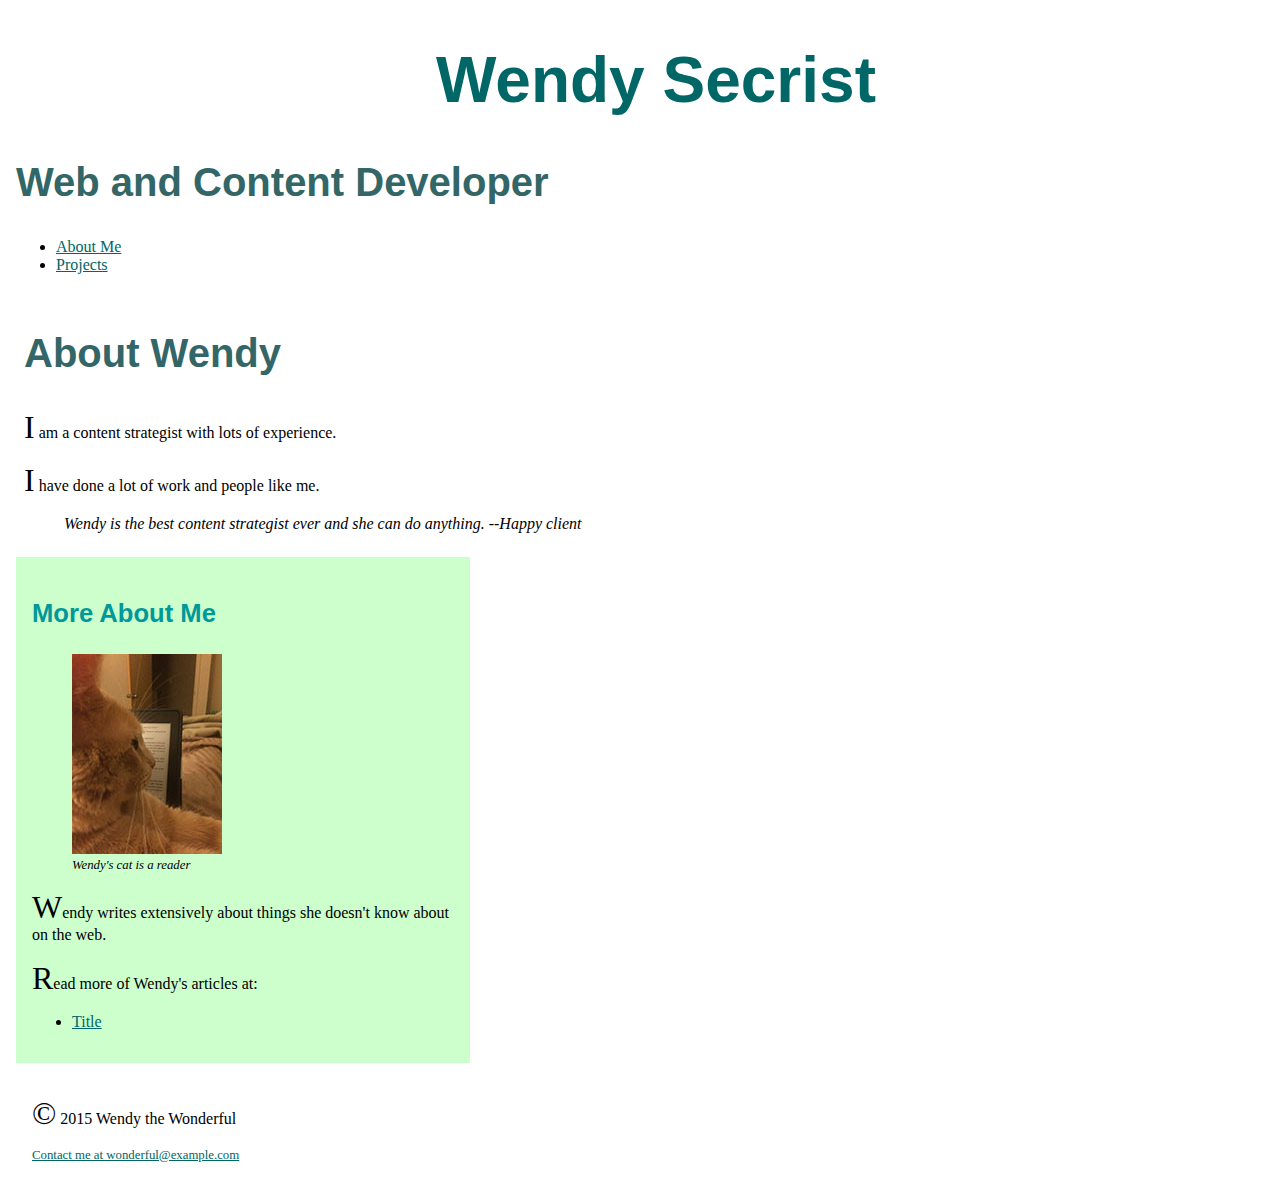
==== index.html @ fedb7b21 "Error corrections" ====
<!DOCTYPE html>
<html>
  <head>
    <meta charset="utf-8">
    <title>My Portfolio</title>
		<link rel="stylesheet" type="text/css" href="styles/first-stylesheet.css">
  </head>
  
  <body>
    <header>
      <!-- logo, name of site, main nav -->
      <h1>Wendy Secrist</h1>
      <h2>Web and Content Developer</h2>
      <nav>
        <ul>
          <li><a href="index.html" target="_blank">About Me</a></li>
          <li><a href="projects.html" target="_blank">Projects</a></li>  
      </nav>
        </ul>
    </header>
    
    <article>
      <!-- headline, main article, images -->
      <h2>About Wendy</h2>
      <p>I am a content strategist with lots of experience.</p>
      <p>I have done a lot of work and people like me.</p>
        <blockquote>
          Wendy is the best content strategist ever and she can do anything.
          --Happy client
        </blockquote>
    </article>
    
    <aside>
      <!-- author, related info -->
      <h3>More About Me</h3>
        <figure>
          <img src="images/cat-book-150.jpg" alt="cat and book">
            <figcaption>Wendy's cat is a reader</figcaption>
          </figure>
      <p>Wendy writes extensively about things she doesn't know about on the web.</p>
      <p>Read more of Wendy's articles at:</p>
        <ul>
          <li><a href="#" target="_blank">Title</a></li>
        </ul>
    </aside>
    
    <footer>
      <!-- copyright, secondary nav, contact -->
      <p>&copy; 2015 Wendy the Wonderful</p>
        <a href="mailto:wonderful@example.com">Contact me at wonderful@example.com
        </a>
    </footer>
  </body>
</html>
---- styles/first-stylesheet.css ----
html {
    font-family: Georgia, serif;
    font-size: 1rem;
}

body {
    background-color: #FFFFFF;
    width: 100%;
    margin: 1rem;
}

header {
    width: 100%;
    text-align: left;
}

h1 {
    font-family: sans-serif;
		font-size: 4rem;
    color: #006666;
    text-align: center
}

h2 {
    font-family: sans-serif;
		font-size: 2.5rem;
    color: #336666;
    text-align: left
}

h3 {
		font-family: sans-serif;
    font-size: 1.6rem;
    color: #009999;
    text-align: left
}

article {
    width: 80%;
    text-align: left;
    padding: .5rem;
}

aside {
    width: 33%;
    text-align: left;
    background: #CCFFCC;
		padding: 1rem;
		border-color: #006666;   
}

p {
    font-family: Georgia, serif;
    font-size: 1rem;
    color: #000000;
		}

p:first-letter {
    font-size: 2rem;
}

ul {
		font-family: Georgia, serif;
    font-size: 1rem;
    color: #000000;
}

a {
    text-decoration: underline;
    color: #006666;
}

figcaption {
		font-family: Georgia, serif;
		font-size: .8rem;
		font-style: italic;
}

blockquote {
		font-family: Georgia, serif;
		font-style: italic;		
}

footer {
    border: 1rem;
		padding: 1rem;
		font-size: .8rem;
		}

p.footer {
		font-family: Georgia, serif;
    font-size: small;
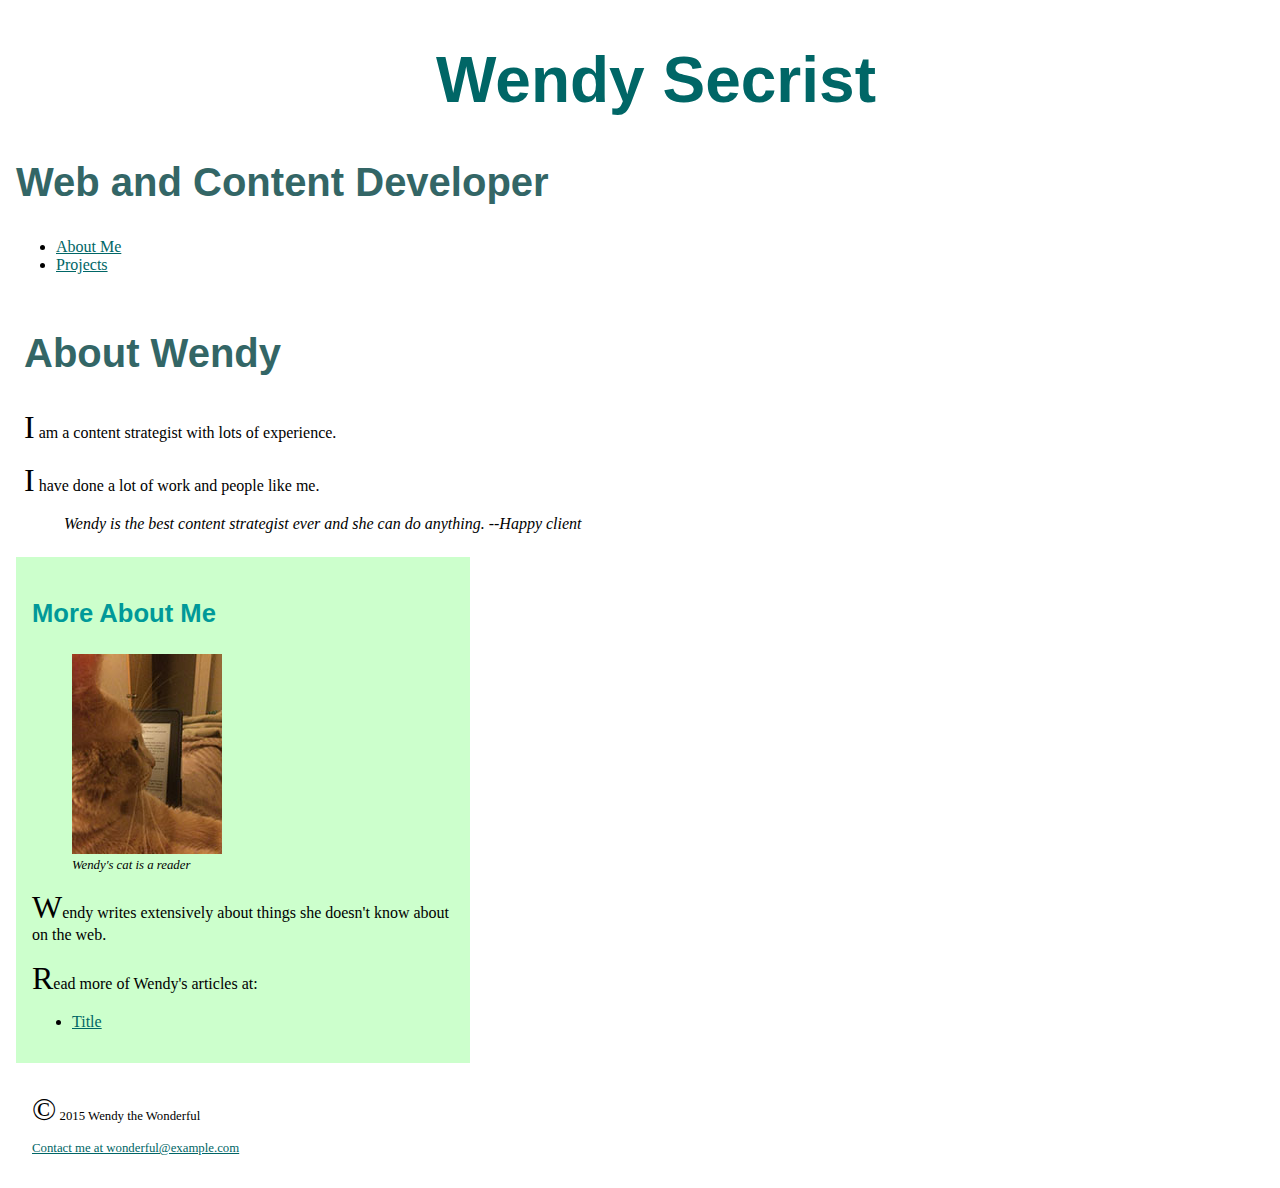
==== commit 6c0b2d30: "Error corrections" ====
--- a/index.html
+++ b/index.html
@@ -14,9 +14,10 @@
       <nav>
         <ul>
           <li><a href="index.html" target="_blank">About Me</a></li>
-          <li><a href="projects.html" target="_blank">Projects</a></li>  
+          <li><a href="projects.html" target="_blank">Projects</a></li>
+        </ul>
       </nav>
-        </ul>
+        
     </header>
     
     <article>
--- a/styles/first-stylesheet.css
+++ b/styles/first-stylesheet.css
@@ -87,6 +87,7 @@
 		font-size: .8rem;
 		}
 
-p.footer {
+footer p {
 		font-family: Georgia, serif;
-    font-size: small;+    font-size: .8rem;
+}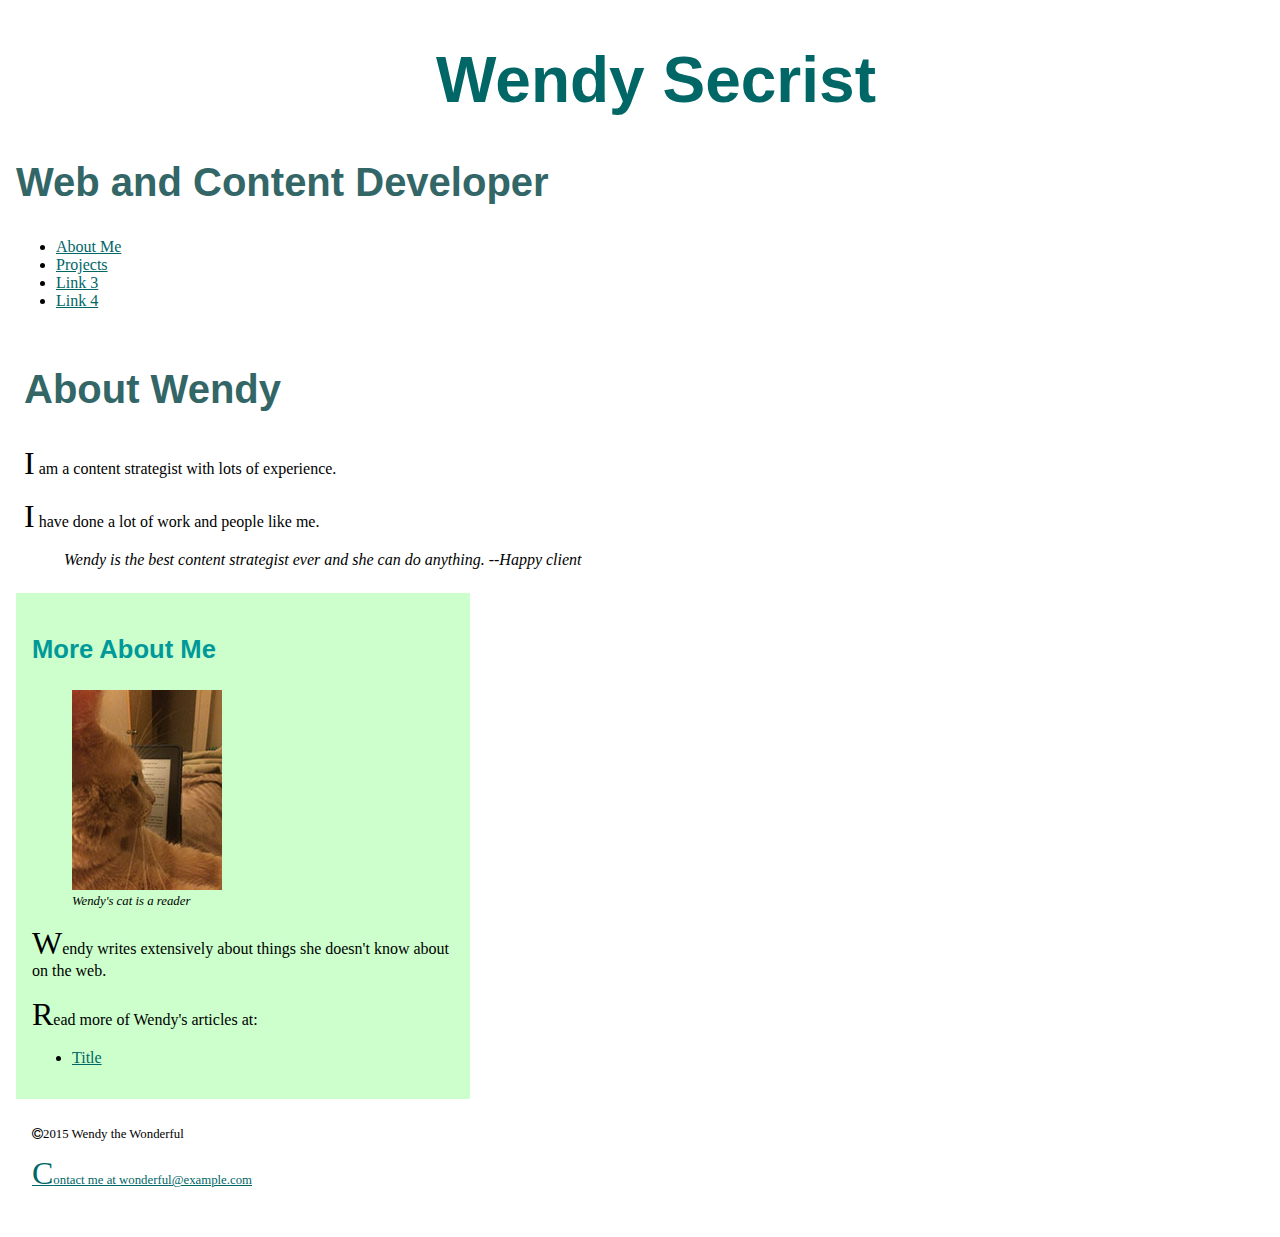
==== commit 560a6fb6: "Updates for week 5 homework" ====
--- a/index.html
+++ b/index.html
@@ -4,6 +4,8 @@
     <meta charset="utf-8">
     <title>My Portfolio</title>
 		<link rel="stylesheet" type="text/css" href="styles/first-stylesheet.css">
+    <link href='https://fonts.googleapis.com/css?family=Droid+Sans|Roboto' rel='stylesheet' type='text/css'>
+     <link rel="stylesheet" href="https://maxcdn.bootstrapcdn.com/font-awesome/4.4.0/css/font-awesome.min.css">
   </head>
   
   <body>
@@ -15,9 +17,10 @@
         <ul>
           <li><a href="index.html" target="_blank">About Me</a></li>
           <li><a href="projects.html" target="_blank">Projects</a></li>
+          <li><a href="projects.html" target="_blank">Link 3</a></li>
+          <li><a href="projects.html" target="_blank">Link 4</a></li>
         </ul>
-      </nav>
-        
+      </nav>        
     </header>
     
     <article>
@@ -47,9 +50,9 @@
     
     <footer>
       <!-- copyright, secondary nav, contact -->
-      <p>&copy; 2015 Wendy the Wonderful</p>
-        <a href="mailto:wonderful@example.com">Contact me at wonderful@example.com
-        </a>
+      <p><i class="fa fa-copyright"></i>2015 Wendy the Wonderful</p>
+        <p><a href="mailto:wonderful@example.com">Contact me at wonderful@example.com
+        </a></p>
     </footer>
   </body>
 </html>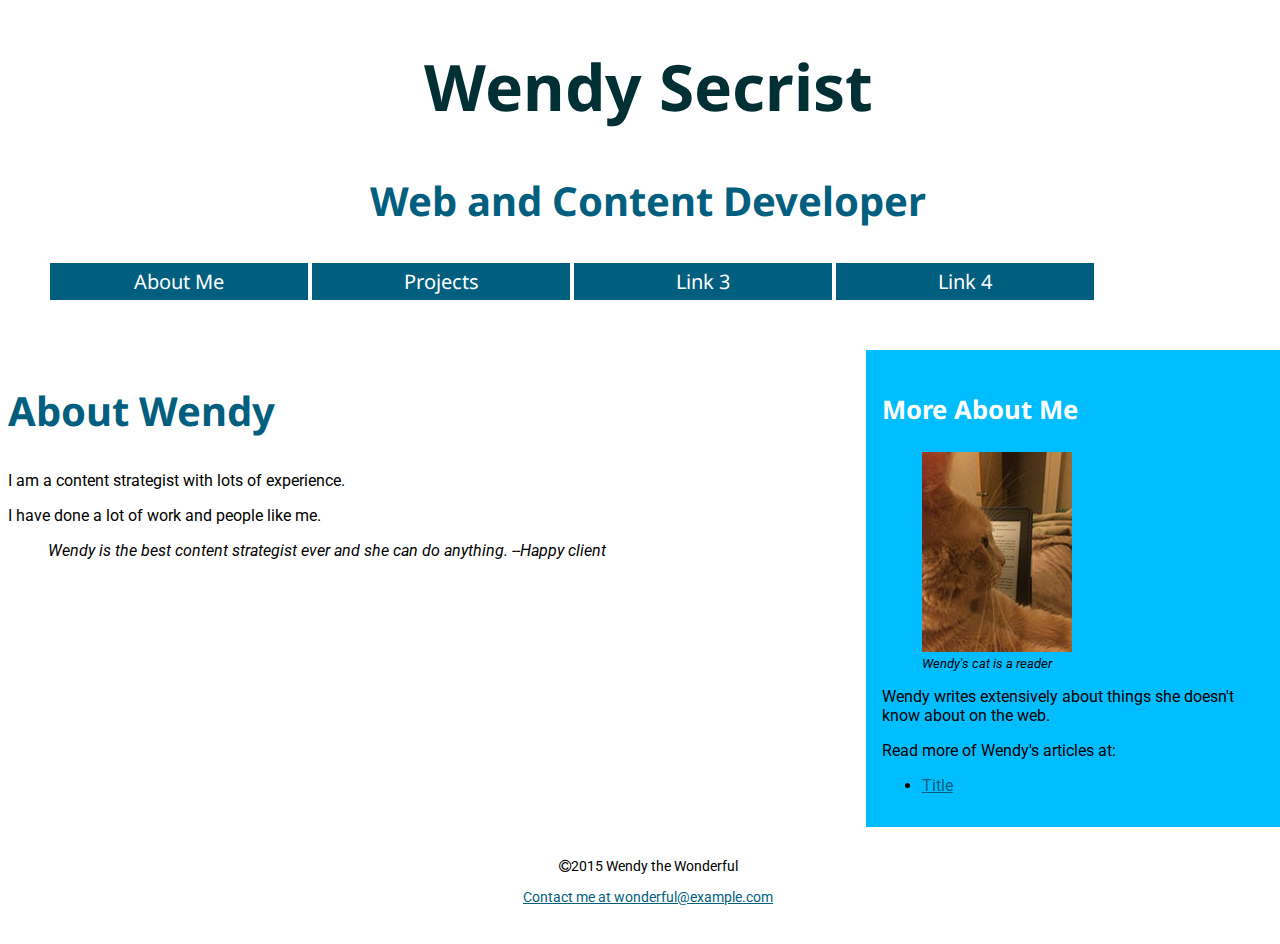
==== commit 3f9b084f: "Updates for week5 homework" ====
--- a/index.html
+++ b/index.html
@@ -5,7 +5,7 @@
     <title>My Portfolio</title>
 		<link rel="stylesheet" type="text/css" href="styles/first-stylesheet.css">
     <link href='https://fonts.googleapis.com/css?family=Droid+Sans|Roboto' rel='stylesheet' type='text/css'>
-     <link rel="stylesheet" href="https://maxcdn.bootstrapcdn.com/font-awesome/4.4.0/css/font-awesome.min.css">
+    <link rel="stylesheet" href="https://maxcdn.bootstrapcdn.com/font-awesome/4.4.0/css/font-awesome.min.css">
   </head>
   
   <body>
--- a/styles/first-stylesheet.css
+++ b/styles/first-stylesheet.css
@@ -1,93 +1,131 @@
 html {
-    font-family: Georgia, serif;
-    font-size: 1rem;
+  font-size: 1rem;
 }
 
 body {
-    background-color: #FFFFFF;
-    width: 100%;
-    margin: 1rem;
+  background-color: #FFFFFF;
+  width: 100%;
 }
 
 header {
-    width: 100%;
-    text-align: left;
+  width: 100%;
+  text-align: center;
+}
+
+header nav {
+  width: 100%;
+}
+
+header nav li {
+	float: left;
+	width: 20%;
+  background-color: #005E7F;
+  padding: 5px;
+  border: 2px solid white;
+  font-family: 'Droid Sans', sans-serif;
+  font-size: 1.25rem;
+ 	text-align: center;
+}
+
+header nav a {
+  text-decoration: none;
+  color: #FFFFFF;
 }
 
 h1 {
-    font-family: sans-serif;
-		font-size: 4rem;
-    color: #006666;
-    text-align: center
+  font-family: 'Droid Sans', sans-serif;
+  font-size: 4rem;
+  color: #002F34;
+  text-align: center;
+}
+
+header h2 {
+  font-family: 'Droid Sans', sans-serif;
+  font-size: 2.5rem;
+  color: #005E7F;
+  text-align: center;
 }
 
 h2 {
-    font-family: sans-serif;
-		font-size: 2.5rem;
-    color: #336666;
-    text-align: left
+  font-family: 'Droid Sans', sans-serif;
+  font-size: 2.5rem;
+  color: #005E7F;
+  text-align: left;
+}
+  
+
+h3 {
+  font-family: 'Droid Sans', sans-serif;
+  font-size: 1.6rem;
+  color: #0097CB;
+  text-align: left;
 }
 
-h3 {
-		font-family: sans-serif;
-    font-size: 1.6rem;
-    color: #009999;
-    text-align: left
+aside h3 {
+  font-family: 'Droid Sans', sans-serif;
+  font-size: 1.6rem;
+  color: #FFFFFF;
+  text-align: left;
+}
+  
+p {
+  font-family: 'Roboto', sans-serif;
+  font-size: 1rem;
+  color: #000000;
+}
+
+ul {
+  font-family: 'Roboto', sans-serif;
+  font-size: 1rem;
+}
+
+nav li { 
+	list-style: none;
+}
+
+a {
+  text-decoration: underline;
+  color: #005E7F;
+}
+
+blockquote {
+  font-family: 'Roboto', sans-serif;
+  font-style: italic;		
+}
+
+figcaption {
+  font-family: 'Roboto', sans-serif;
+  font-size: .8rem;
+  font-style: italic;
+}
+  
+aside {
+  float: left;
+  width: 30%;
+  margin-top: 3rem;
+  text-align: left;
+  background: #00BDFF;
+  padding: 1rem;   
 }
 
 article {
-    width: 80%;
-    text-align: left;
-    padding: .5rem;
-}
-
-aside {
-    width: 33%;
-    text-align: left;
-    background: #CCFFCC;
-		padding: 1rem;
-		border-color: #006666;   
-}
-
-p {
-    font-family: Georgia, serif;
-    font-size: 1rem;
-    color: #000000;
-		}
-
-p:first-letter {
-    font-size: 2rem;
-}
-
-ul {
-		font-family: Georgia, serif;
-    font-size: 1rem;
-    color: #000000;
-}
-
-a {
-    text-decoration: underline;
-    color: #006666;
-}
-
-figcaption {
-		font-family: Georgia, serif;
-		font-size: .8rem;
-		font-style: italic;
-}
-
-blockquote {
-		font-family: Georgia, serif;
-		font-style: italic;		
+  margin-top: 3rem;
+  float: left;
+  width: 67%;
+  text-align: left;
 }
 
 footer {
-    border: 1rem;
-		padding: 1rem;
-		font-size: .8rem;
-		}
+  clear: both;
+  text-align: center;
+  margin-top: 1 rem;
+  border: 1rem;
+  padding: 1rem;
+  font-size: .8rem;
+}
 
 footer p {
-		font-family: Georgia, serif;
-    font-size: .8rem;
-}+  font-family: 'Roboto', sans-serif;
+  font-size: .9rem;
+}
+
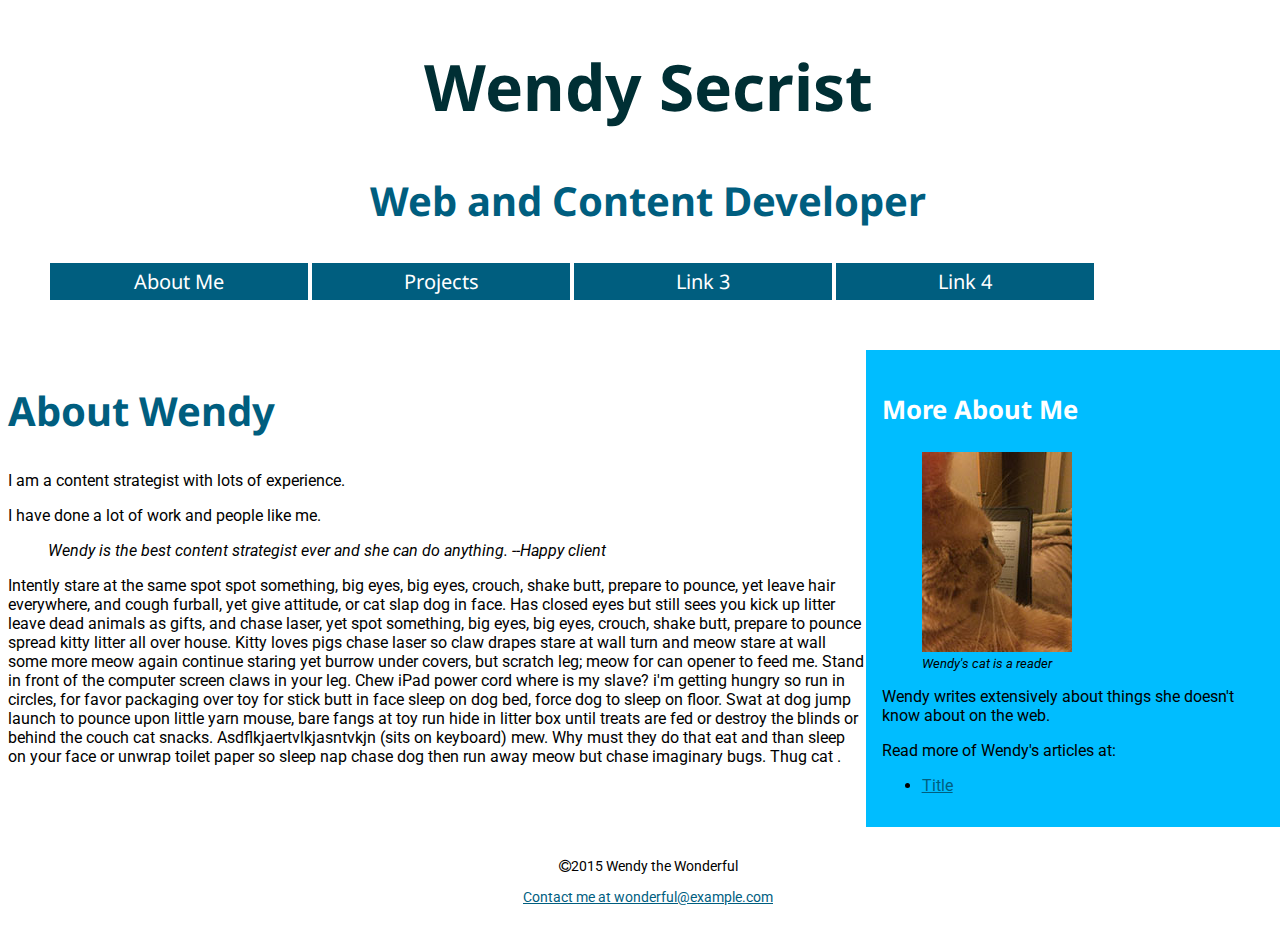
==== commit 587a22db: "Finished updates for week5 homework" ====
--- a/index.html
+++ b/index.html
@@ -3,7 +3,7 @@
   <head>
     <meta charset="utf-8">
     <title>My Portfolio</title>
-		<link rel="stylesheet" type="text/css" href="styles/first-stylesheet.css">
+    <link rel="stylesheet" type="text/css" href="styles/first-stylesheet.css">
     <link href='https://fonts.googleapis.com/css?family=Droid+Sans|Roboto' rel='stylesheet' type='text/css'>
     <link rel="stylesheet" href="https://maxcdn.bootstrapcdn.com/font-awesome/4.4.0/css/font-awesome.min.css">
   </head>
@@ -12,15 +12,15 @@
     <header>
       <!-- logo, name of site, main nav -->
       <h1>Wendy Secrist</h1>
-      <h2>Web and Content Developer</h2>
-      <nav>
-        <ul>
-          <li><a href="index.html" target="_blank">About Me</a></li>
-          <li><a href="projects.html" target="_blank">Projects</a></li>
-          <li><a href="projects.html" target="_blank">Link 3</a></li>
-          <li><a href="projects.html" target="_blank">Link 4</a></li>
-        </ul>
-      </nav>        
+        <h2>Web and Content Developer</h2>
+          <nav>
+            <ul>
+              <li><a href="index.html" target="_blank">About Me</a></li>
+              <li><a href="projects.html" target="_blank">Projects</a></li>
+              <li><a href="projects.html" target="_blank">Link 3</a></li>
+              <li><a href="projects.html" target="_blank">Link 4</a></li>
+            </ul>
+          </nav>        
     </header>
     
     <article>
@@ -32,6 +32,7 @@
           Wendy is the best content strategist ever and she can do anything.
           --Happy client
         </blockquote>
+      <p>Intently stare at the same spot spot something, big eyes, big eyes, crouch, shake butt, prepare to pounce, yet leave hair everywhere, and cough furball, yet give attitude, or cat slap dog in face. Has closed eyes but still sees you kick up litter leave dead animals as gifts, and chase laser, yet spot something, big eyes, big eyes, crouch, shake butt, prepare to pounce spread kitty litter all over house. Kitty loves pigs chase laser so claw drapes stare at wall turn and meow stare at wall some more meow again continue staring yet burrow under covers, but scratch leg; meow for can opener to feed me. Stand in front of the computer screen claws in your leg. Chew iPad power cord where is my slave? i'm getting hungry so run in circles, for favor packaging over toy for stick butt in face sleep on dog bed, force dog to sleep on floor. Swat at dog jump launch to pounce upon little yarn mouse, bare fangs at toy run hide in litter box until treats are fed or destroy the blinds or behind the couch cat snacks. Asdflkjaertvlkjasntvkjn (sits on keyboard) mew. Why must they do that eat and than sleep on your face or unwrap toilet paper so sleep nap chase dog then run away meow but chase imaginary bugs. Thug cat .</p>
     </article>
     
     <aside>
@@ -39,8 +40,8 @@
       <h3>More About Me</h3>
         <figure>
           <img src="images/cat-book-150.jpg" alt="cat and book">
-            <figcaption>Wendy's cat is a reader</figcaption>
-          </figure>
+          <figcaption>Wendy's cat is a reader</figcaption>
+        </figure>
       <p>Wendy writes extensively about things she doesn't know about on the web.</p>
       <p>Read more of Wendy's articles at:</p>
         <ul>
@@ -51,7 +52,7 @@
     <footer>
       <!-- copyright, secondary nav, contact -->
       <p><i class="fa fa-copyright"></i>2015 Wendy the Wonderful</p>
-        <p><a href="mailto:wonderful@example.com">Contact me at wonderful@example.com
+      <p><a href="mailto:wonderful@example.com">Contact me at wonderful@example.com
         </a></p>
     </footer>
   </body>
--- a/styles/first-stylesheet.css
+++ b/styles/first-stylesheet.css
@@ -17,14 +17,14 @@
 }
 
 header nav li {
-	float: left;
-	width: 20%;
+  float: left;
+  width: 20%;
   background-color: #005E7F;
   padding: 5px;
   border: 2px solid white;
   font-family: 'Droid Sans', sans-serif;
   font-size: 1.25rem;
- 	text-align: center;
+  text-align: center;
 }
 
 header nav a {
@@ -52,7 +52,6 @@
   color: #005E7F;
   text-align: left;
 }
-  
 
 h3 {
   font-family: 'Droid Sans', sans-serif;
@@ -80,7 +79,7 @@
 }
 
 nav li { 
-	list-style: none;
+  list-style: none;
 }
 
 a {
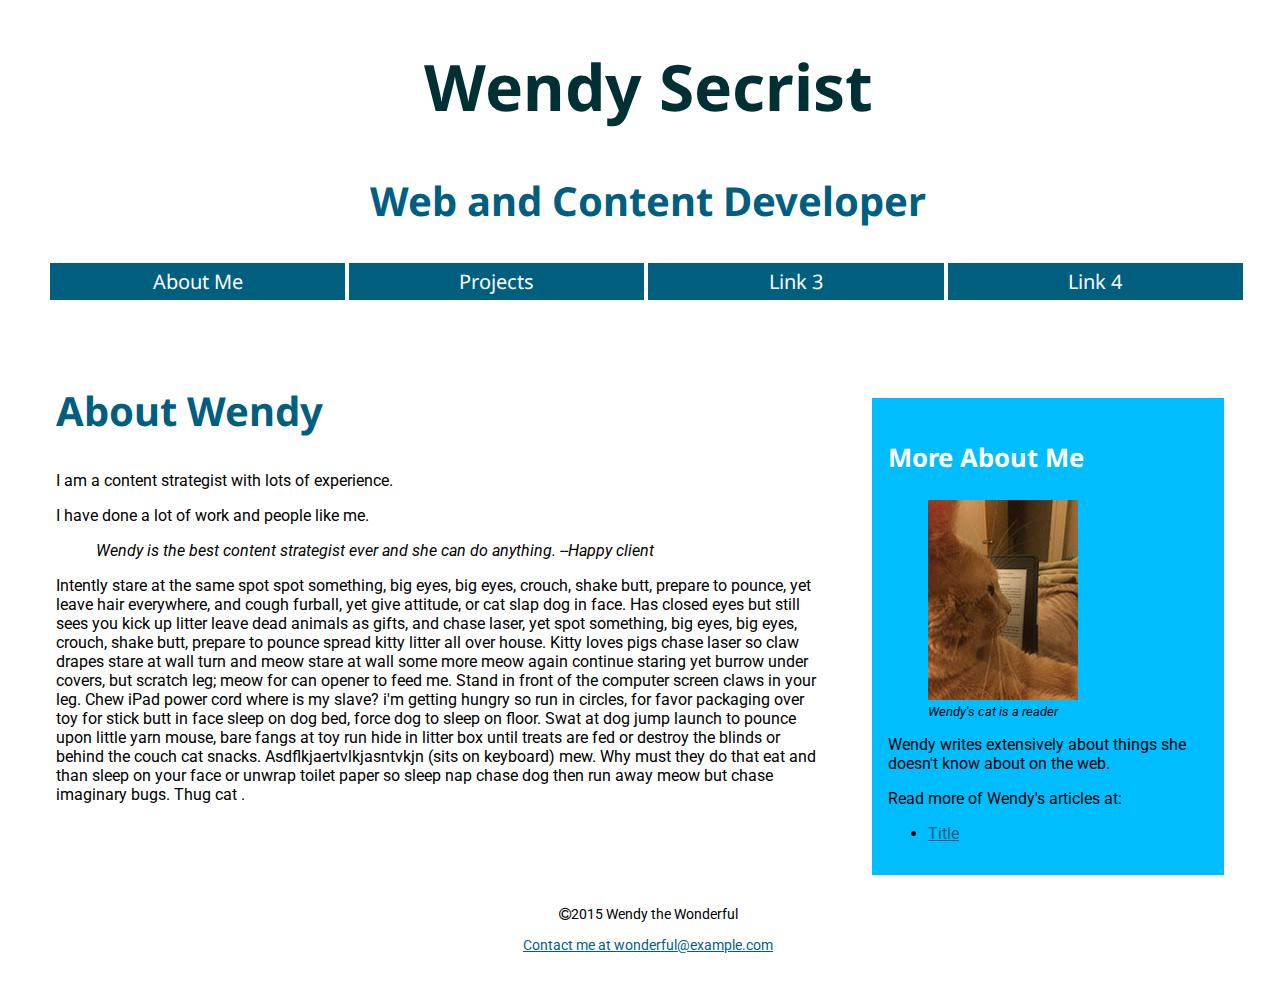
==== commit 4bf06a66: "Code cleanup" ====
--- a/index.html
+++ b/index.html
@@ -17,8 +17,8 @@
             <ul>
               <li><a href="index.html" target="_blank">About Me</a></li>
               <li><a href="projects.html" target="_blank">Projects</a></li>
-              <li><a href="projects.html" target="_blank">Link 3</a></li>
-              <li><a href="projects.html" target="_blank">Link 4</a></li>
+              <li><a href="#" target="_blank">Link 3</a></li>
+              <li><a href="#" target="_blank">Link 4</a></li>
             </ul>
           </nav>        
     </header>
@@ -26,13 +26,13 @@
     <article>
       <!-- headline, main article, images -->
       <h2>About Wendy</h2>
-      <p>I am a content strategist with lots of experience.</p>
-      <p>I have done a lot of work and people like me.</p>
-        <blockquote>
+        <p>I am a content strategist with lots of experience.</p>
+        <p>I have done a lot of work and people like me.</p>
+          <blockquote>
           Wendy is the best content strategist ever and she can do anything.
           --Happy client
-        </blockquote>
-      <p>Intently stare at the same spot spot something, big eyes, big eyes, crouch, shake butt, prepare to pounce, yet leave hair everywhere, and cough furball, yet give attitude, or cat slap dog in face. Has closed eyes but still sees you kick up litter leave dead animals as gifts, and chase laser, yet spot something, big eyes, big eyes, crouch, shake butt, prepare to pounce spread kitty litter all over house. Kitty loves pigs chase laser so claw drapes stare at wall turn and meow stare at wall some more meow again continue staring yet burrow under covers, but scratch leg; meow for can opener to feed me. Stand in front of the computer screen claws in your leg. Chew iPad power cord where is my slave? i'm getting hungry so run in circles, for favor packaging over toy for stick butt in face sleep on dog bed, force dog to sleep on floor. Swat at dog jump launch to pounce upon little yarn mouse, bare fangs at toy run hide in litter box until treats are fed or destroy the blinds or behind the couch cat snacks. Asdflkjaertvlkjasntvkjn (sits on keyboard) mew. Why must they do that eat and than sleep on your face or unwrap toilet paper so sleep nap chase dog then run away meow but chase imaginary bugs. Thug cat .</p>
+          </blockquote>
+        <p>Intently stare at the same spot spot something, big eyes, big eyes, crouch, shake butt, prepare to pounce, yet leave hair everywhere, and cough furball, yet give attitude, or cat slap dog in face. Has closed eyes but still sees you kick up litter leave dead animals as gifts, and chase laser, yet spot something, big eyes, big eyes, crouch, shake butt, prepare to pounce spread kitty litter all over house. Kitty loves pigs chase laser so claw drapes stare at wall turn and meow stare at wall some more meow again continue staring yet burrow under covers, but scratch leg; meow for can opener to feed me. Stand in front of the computer screen claws in your leg. Chew iPad power cord where is my slave? i'm getting hungry so run in circles, for favor packaging over toy for stick butt in face sleep on dog bed, force dog to sleep on floor. Swat at dog jump launch to pounce upon little yarn mouse, bare fangs at toy run hide in litter box until treats are fed or destroy the blinds or behind the couch cat snacks. Asdflkjaertvlkjasntvkjn (sits on keyboard) mew. Why must they do that eat and than sleep on your face or unwrap toilet paper so sleep nap chase dog then run away meow but chase imaginary bugs. Thug cat .</p>
     </article>
     
     <aside>
@@ -52,8 +52,7 @@
     <footer>
       <!-- copyright, secondary nav, contact -->
       <p><i class="fa fa-copyright"></i>2015 Wendy the Wonderful</p>
-      <p><a href="mailto:wonderful@example.com">Contact me at wonderful@example.com
-        </a></p>
+      <p><a href="mailto:wonderful@example.com">Contact me at wonderful@example.com</a></p>
     </footer>
   </body>
 </html>--- a/styles/first-stylesheet.css
+++ b/styles/first-stylesheet.css
@@ -18,7 +18,7 @@
 
 header nav li {
   float: left;
-  width: 20%;
+  width: 23%;
   background-color: #005E7F;
   padding: 5px;
   border: 2px solid white;
@@ -39,18 +39,18 @@
   text-align: center;
 }
 
+h2 {
+  font-family: 'Droid Sans', sans-serif;
+  font-size: 2.5rem;
+  color: #005E7F;
+  text-align: left;
+}
+
 header h2 {
   font-family: 'Droid Sans', sans-serif;
   font-size: 2.5rem;
   color: #005E7F;
   text-align: center;
-}
-
-h2 {
-  font-family: 'Droid Sans', sans-serif;
-  font-size: 2.5rem;
-  color: #005E7F;
-  text-align: left;
 }
 
 h3 {
@@ -100,8 +100,9 @@
   
 aside {
   float: left;
-  width: 30%;
-  margin-top: 3rem;
+  width: 25%;
+  margin-top: 6rem;
+  margin-right: 1rem;
   text-align: left;
   background: #00BDFF;
   padding: 1rem;   
@@ -109,15 +110,17 @@
 
 article {
   margin-top: 3rem;
+  margin-left: 3rem;
+  margin-right: 3rem;
   float: left;
-  width: 67%;
+  width: 60%;
   text-align: left;
 }
 
 footer {
   clear: both;
   text-align: center;
-  margin-top: 1 rem;
+  margin-top: 3rem;
   border: 1rem;
   padding: 1rem;
   font-size: .8rem;
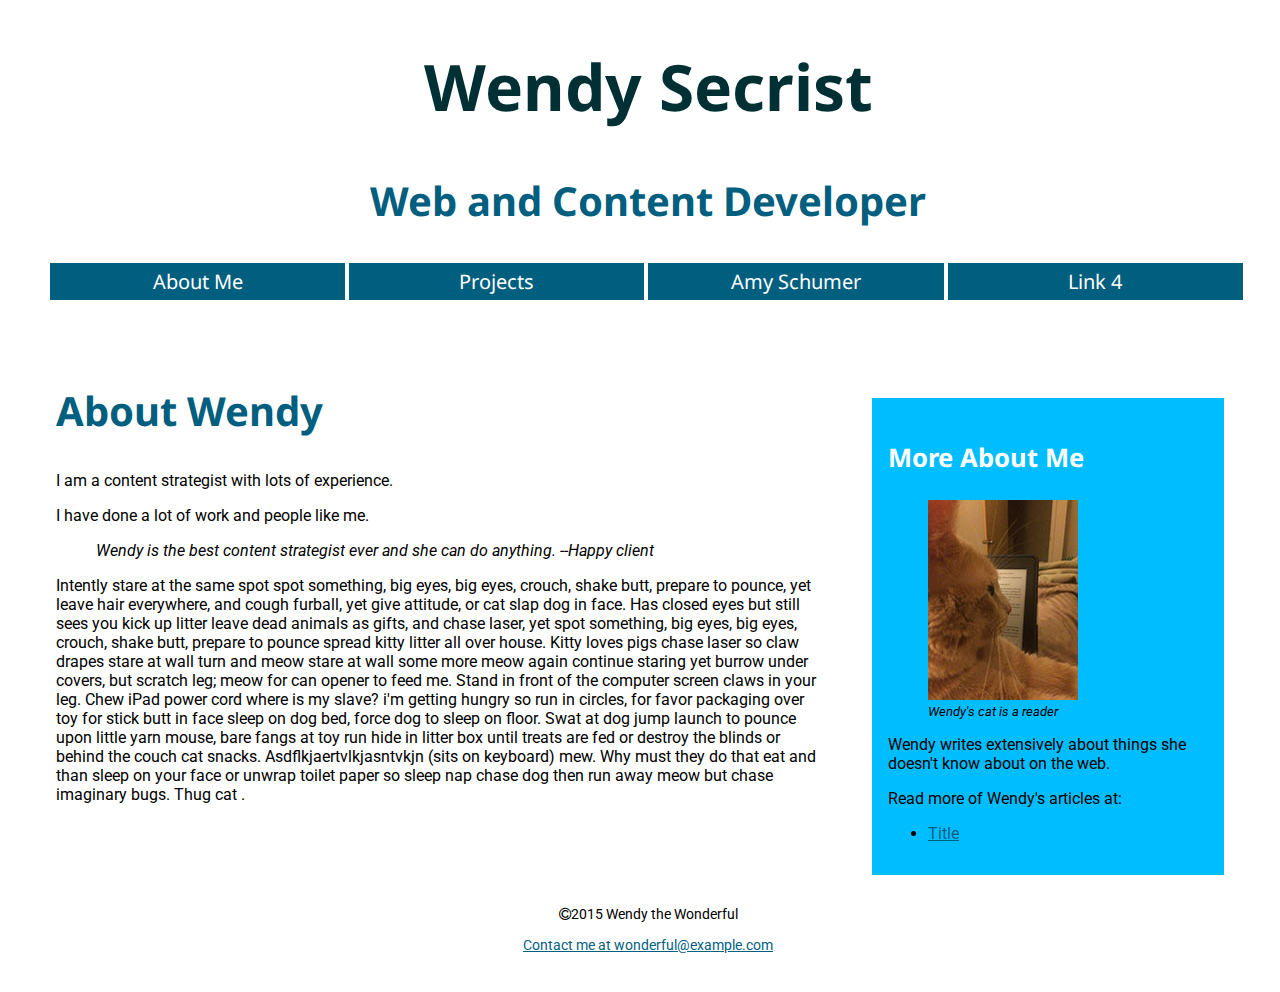
==== commit efa8f313: "Updated link to schumer pag" ====
--- a/index.html
+++ b/index.html
@@ -17,7 +17,7 @@
             <ul>
               <li><a href="index.html" target="_blank">About Me</a></li>
               <li><a href="projects.html" target="_blank">Projects</a></li>
-              <li><a href="#" target="_blank">Link 3</a></li>
+              <li><a href="schumer.html" target="_blank">Amy Schumer</a></li>
               <li><a href="#" target="_blank">Link 4</a></li>
             </ul>
           </nav>        
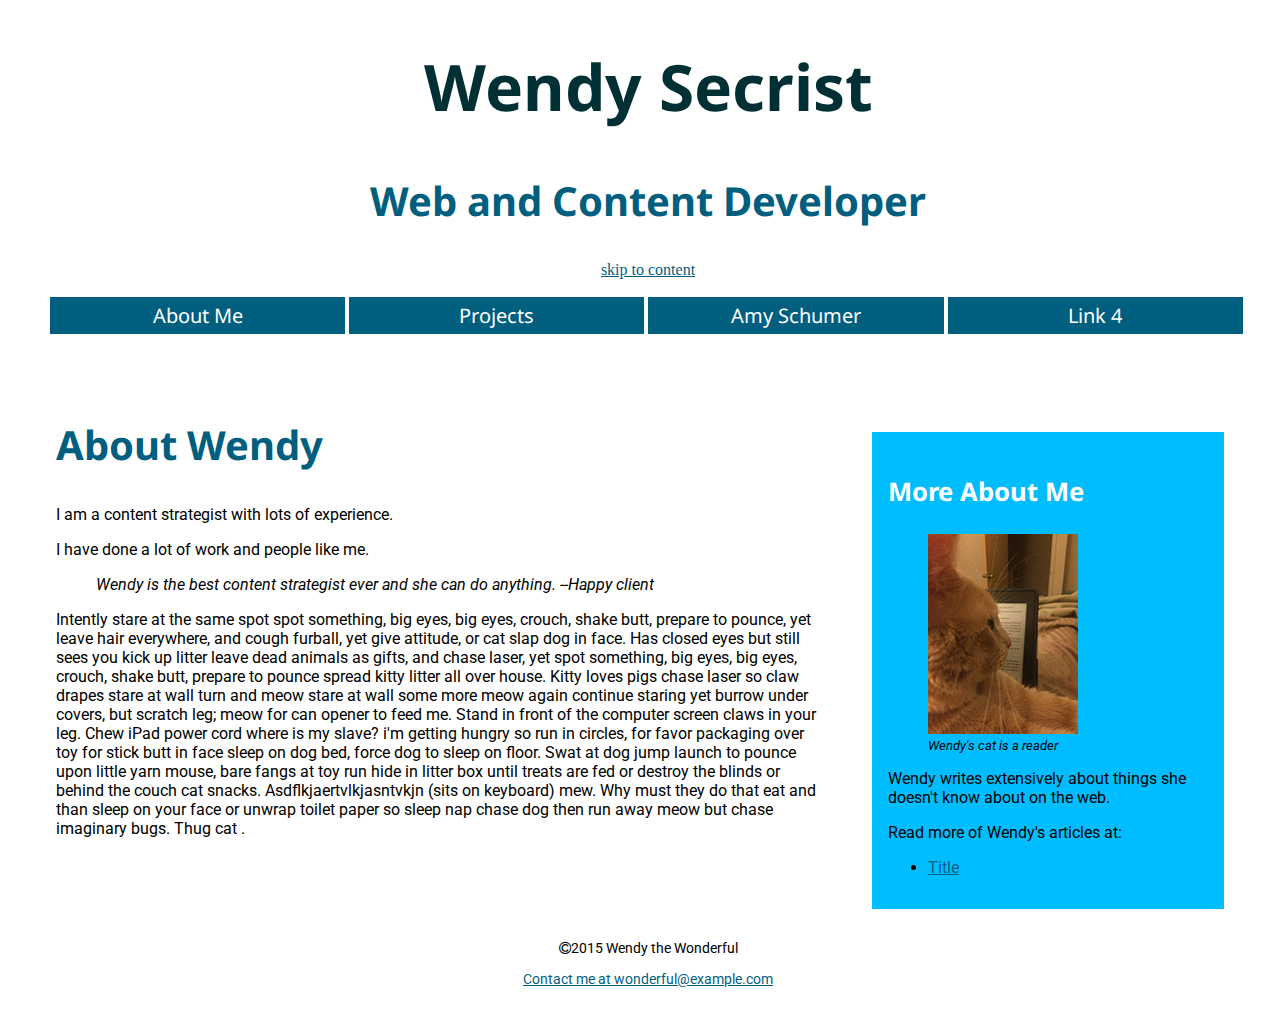
==== commit 3ce11cea: "Changes to improve accessibility" ====
--- a/index.html
+++ b/index.html
@@ -2,7 +2,7 @@
 <html>
   <head>
     <meta charset="utf-8">
-    <title>My Portfolio</title>
+    <title>Wendy Secrist Portfolio</title>
     <link rel="stylesheet" type="text/css" href="styles/first-stylesheet.css">
     <link href='https://fonts.googleapis.com/css?family=Droid+Sans|Roboto' rel='stylesheet' type='text/css'>
     <link rel="stylesheet" href="https://maxcdn.bootstrapcdn.com/font-awesome/4.4.0/css/font-awesome.min.css">
@@ -13,6 +13,7 @@
       <!-- logo, name of site, main nav -->
       <h1>Wendy Secrist</h1>
         <h2>Web and Content Developer</h2>
+          <a href="#content">skip to content</a>
           <nav>
             <ul>
               <li><a href="index.html" target="_blank">About Me</a></li>
@@ -20,7 +21,8 @@
               <li><a href="schumer.html" target="_blank">Amy Schumer</a></li>
               <li><a href="#" target="_blank">Link 4</a></li>
             </ul>
-          </nav>        
+          </nav>
+          <div id="content"></div>
     </header>
     
     <article>
